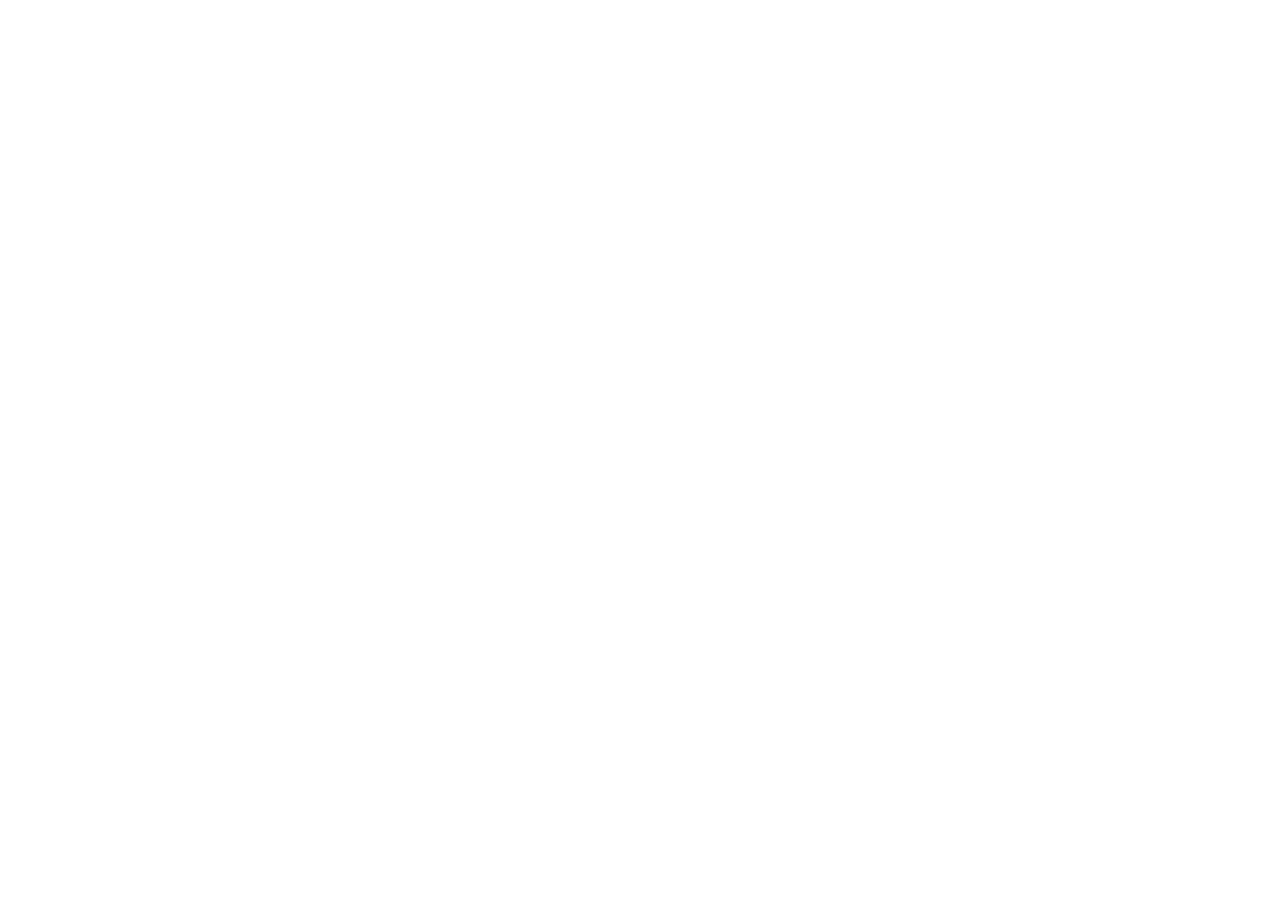
==== main/index.html @ 24efc0b7 "update" ====
<!DOCTYPE html>
<html lang="en">
<head>
    <meta charset="UTF-8">
    <meta name="viewport" content="width=device-width, initial-scale=1.0">
    <title>Turturay – Chatpata Snacks, Anytime!</title>
    <link rel="stylesheet" href="style.css">
</head>
<body>
    <header></header>
    <main></main>
    <footer></footer>
    <script> src="script.js" </script>
</body>
</html>
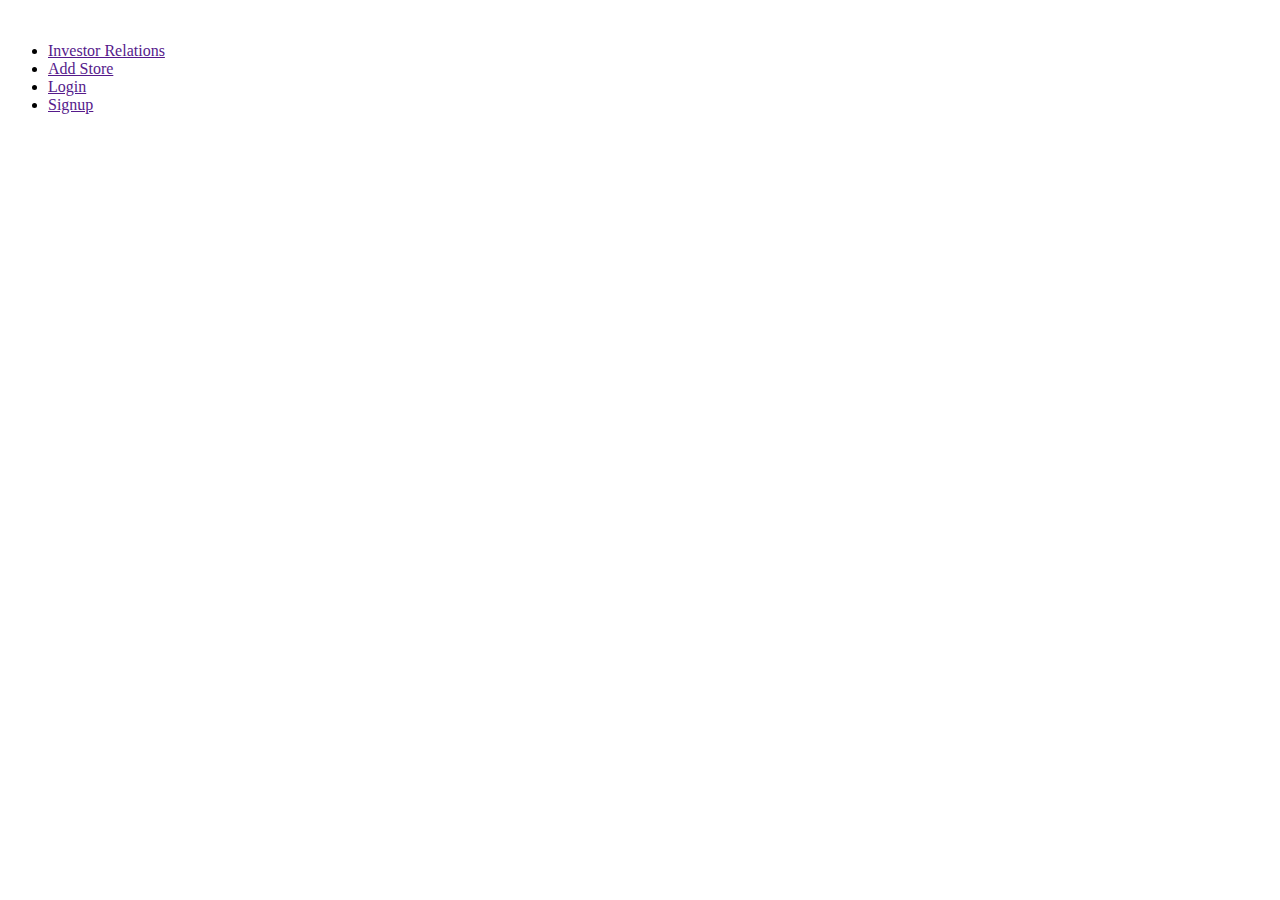
==== commit 568e5cea: "update" ====
--- a/main/index.html
+++ b/main/index.html
@@ -7,7 +7,17 @@
     <link rel="stylesheet" href="style.css">
 </head>
 <body>
-    <header></header>
+    <header>
+        <div class="logo" >
+            <img src="assets/turturay.webp" alt="">
+        </div>
+        <ul>
+            <li><a href="">Investor Relations</a></li>
+            <li><a href="">Add Store</a></li>
+            <li><a href="">Login</a></li>
+            <li><a href="">Signup</a></li>
+        </ul>
+    </header>
     <main></main>
     <footer></footer>
     <script> src="script.js" </script>
